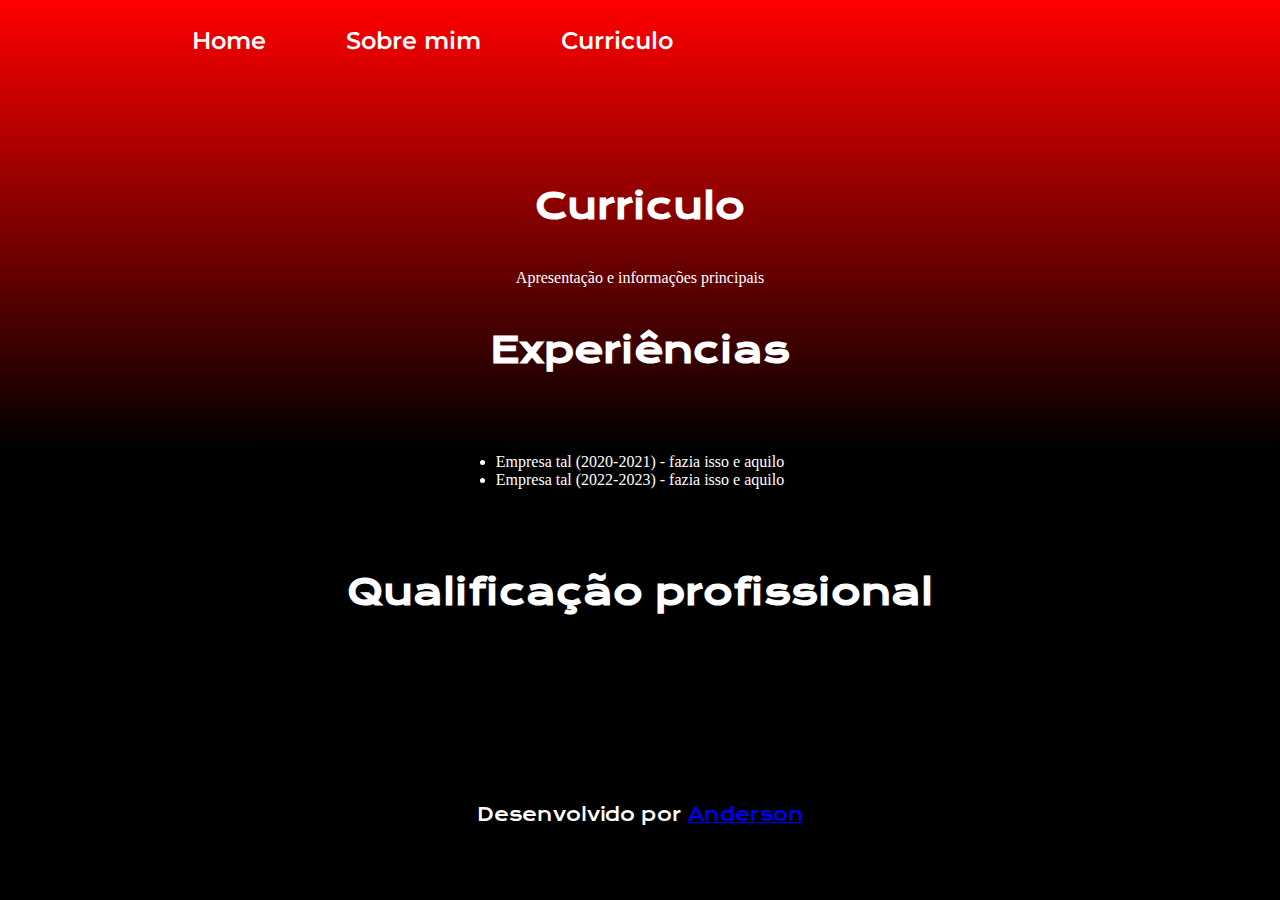
==== Portfolio/curriculo.html @ b8d105f4 "Add files via upload" ====
<!DOCTYPE html>
<html lang="pt-br">
<head>
    <meta charset="UTF-8">
    <meta name="viewport" content="width=device-width, initial-scale=1.0">
    <title>Sobre mim</title>
    <link rel="stylesheet" href="./style/style.css">
</head>
<body>
    <header class="cabecalho">

        <nav class="cabecalho-menu">
           
            <a class="cabecalho-menu-links" 
            href="index.html">Home</a>

            <a class="cabecalho-menu-links" 
            href="sobremim.html">Sobre mim</a>


            <a class="cabecalho-menu-links" 
            href="curriculo.html">Curriculo</a>

        </nav></header>

        <main class="conteudo">
            <section class="apresentacao-conteudo">
            <h1 class="apresentacao-conteudo-titulo">Curriculo</h1>
            <p class="apresentacao-conteudo-texto">Apresentação e informações principais</p>
            <h2 class="apresentacao-conteudo-titulo">Experiências</h2>
            <p class="apresentacao-conteudo-texto">
            <ul class="apresentacao-conteudo-texto">
                <li>Empresa tal (2020-2021) - fazia isso e aquilo</li>
                <li>Empresa tal (2022-2023) - fazia isso e aquilo</li>
            </ul>
        </p>
        <h2 class="apresentacao-conteudo-titulo">Qualificação profissional</H2>
        <div></div>
            </section>

        </main>
    
        <footer class="rodape">
            <p>Desenvolvido por <a href="https://github.com/andersonrodrigues1803">Anderson</a></p>
        </footer>
</body>
</html>
---- Portfolio/style/style.css ----
/* Importa duas fontes do Google Fonts: Krona One e Montserrsat */
@import url('https://fonts.googleapis.com/css2?family=Krona+One&family=Montserrat&display=swap');

/* Define estilos para todos os elementos, zerando margens e preenchimentos */
* {
    margin: 0;
    padding: 0;
}

/* Estilos para o elemento <body> */
body {
    /* Define a altura do corpo como 100% da altura visível da janela (viewport) */
    height: 100vh;

    /* Cria um gradiente de cores de cima para baixo como plano de fundo */
    background: linear-gradient(to bottom, #ff0000, #000000, #000000);

    /* Define o tamanho de fundo para cobrir toda a área disponível */
    background-size: cover;

    /* Impede a repetição do plano de fundo ao longo dos eixos */
    background-repeat: no-repeat;

    /* Fixa o plano de fundo para que ele não role com o conteúdo da página */
    background-attachment: fixed;

    /* Remove margens para o corpo */
    margin: 0;

    /* Define a cor do texto dentro do corpo como branco */
    color: rgb(255, 255, 255);
}


/* Define a cor do texto para elementos com a classe .titulo-destaque como d38b06 (laranja) */
.titulo-destaque {
    color: #ff062f;
}

/* Estilos para elementos com a classe .conteudo */
.conteudo {
    /* Define a altura do elemento como automática (ajustada ao conteúdo) */
    height: auto;

    /* Define a direção dos elementos filhos como coluna (de cima para baixo) */
    flex-direction: column;

    /* Define uma margem ao redor do elemento de 10% */
    margin: 10%;

    /* Transforma o elemento em um contêiner flexível */
    display: flex;

    /* Alinha os itens verticalmente no centro do contêiner */
    align-items: center;

    /* Distribui o espaço restante entre os itens horizontalmente */
    justify-content: space-between;
}

/* Estilos para elementos com a classe .apresentacao-conteudo */
.apresentacao-conteudo {
    /* Define a largura do elemento como 615px */
    width: 615px;

    /* Transforma o elemento em um contêiner flexível com direção de coluna */
    display: flex;
    flex-direction: column;

    /* Centraliza verticalmente os elementos dentro do contêiner */
    justify-content: center;

    /* Centraliza horizontalmente os elementos dentro do contêiner */
    align-items: center;

    /* Centraliza o alinhamento do texto dentro do contêiner */
    text-align: center;

    /* Define a altura do elemento como automática (ajustada ao conteúdo) */
    height: auto;

    /* Define o espaçamento entre os elementos filhos como 40px */
    gap: 40px;

    /* Define a ordem do elemento como 2 na ordem de exibição */
    order: 2;
}

/* Estilos para elementos com a classe .apresentacao-conteudo-titulo */
.apresentacao-conteudo-titulo {
    /* Define o tamanho da fonte como 36px */
    font-size: 36px;

    /* Define a família de fontes como 'Krona One' com fallback para sans-serif */
    font-family: 'Krona One', sans-serif;

    /* Alinha o texto justificado */
    text-align: justify;
}

/* Estilos para elementos com a classe .apresentacao-conteudo-paragrafo */
.apresentacao-conteudo-paragrafo {
    /* Define o tamanho da fonte como 24px */
    font-size: 24px;

    /* Define a família de fontes como 'Montserrat' com fallback para sans-serif */
    font-family: 'Montserrat', sans-serif;

    /* Alinha o texto justificado */
    text-align: justify;
}


/* Iniciando estilização da ancora1 (botao1) */

/* Estilos para elementos com a classe .apresentacao-links */
.apresentacao-links {
    /* Define a largura do elemento como 500px */
    width: 500px;

    /* Transforma o elemento em um contêiner flexível com direção de coluna */
    display: flex;
    flex-direction: column;

    /* Centraliza horizontalmente os elementos dentro do contêiner */
    align-items: center;

    /* Define o espaçamento entre os elementos filhos como 20px */
    gap: 20px;
}
.apresentacao-links-conteudo {
    font-family: 'Krona One', sans-serif;
    font-weight: 400;
    font-size: 24px;
}

.imagem {
        max-width: 32%;
        width: auto;
        /* Define a altura do elemento como 650px */
    height: 650px;

    /* Alinha o conteúdo ao centro horizontalmente */
    text-align: center;

    /* Alinha os itens verticalmente ao centro */
    align-items: center;

    /* Adiciona curvatura nos cantos do elemento */
    border-radius: 10px;

    /* Adiciona uma sombra suave ao elemento */
    box-shadow: 0px 0px 20px rgba(0, 0, 0, 0.8);

    /* Adiciona uma transição suave à escala do elemento */
    transition: transform 0.3s ease-in-out;

    /* Define a posição como relativa para uso de posicionamento absoluto */
    position: relative;

    /* Define o overflow como escondido para recortar conteúdo extra */
    overflow: hidden;

    /* Define a ordem do elemento como 1 na ordem de exibição */
    order: 1;

    /* Adiciona margem inferior de 80px */
    margin-bottom: 80px;
}

.image-with-border {
        border: 2px solid #000; /* Altere a largura da borda e a cor conforme necessário */
        padding: 10px; /* Opcional: para dar um espaçamento interno à imagem */ }

        .center-content {

        
                display: flex;
                justify-content: center;
                align-items: center;
                height: 100vh; /* Define a altura da área central */}
                .center-text {
                        text-align: center;
                        position: absolute;
                        top: 50%;
                        left: 50%;
                        transform: translate(-50%, -50%);
                      }

                      /* Elemento <i> dentro de elementos com a classe .botao1 */
                      
                      
    /* Estilos para elementos com a classe .botao1 */
.botao1 {
    /* Define a cor de fundo como preto */
    background-color: #000;

    /* Define a cor do texto como laranja */
    color: #ff5500;

    /* Define a largura do elemento como 500px */
    width: 500px;

    /* Define a altura do elemento como 80px */
    height: 80px;

    /* Alinha o texto ao centro horizontalmente */
    text-align: center;

    /* Alinha os itens verticalmente ao centro */
    align-items: center;

    /* Adiciona uma borda de 2px sólida laranja */
    border: 2px solid #ff5500;

    /* Define um raio de borda de 50px para criar um botão circular */
    border-radius: 50px;

    /* Define o tamanho da fonte como 36px */
    font-size: 36px;

    /* Adiciona preenchimento de 15px vertical e 0 horizontal */
    padding: 15px 0;

    /* Remove a decoração de texto (sublinhado) */
    text-decoration: none;

    /* Define a família de fontes como 'Rock Salt' com fallback para cursive */
    font-family: 'Rock Salt', cursive;

    /* Define um espaçamento entre as letras */
    letter-spacing: 2px;

    /* Transforma o texto em letras maiúsculas */
    text-transform: uppercase;

    /* Define a posição como relativa para uso de posicionamento absoluto */
    position: relative;

    /* Define o overflow como escondido para recortar conteúdo extra */
    overflow: hidden;
}


/* Pseudo-elemento ::before para elementos com a classe .botao1 */
.botao1::before {
    /* Adiciona um conteúdo vazio ao pseudo-elemento */
    content: "";

    /* Define a posição como absoluta para posicionamento personalizado */
    position: absolute;

    /* Define a posição superior do pseudo-elemento como 0 */
    top: 0;

    /* Define a posição esquerda do pseudo-elemento como -100% (fora da tela) */
    left: -100%;

    /* Define a largura do pseudo-elemento como 100% */
    width: 100%;

    /* Define a altura do pseudo-elemento como 100% */
    height: 100%;

    /* Cria um gradiente linear de 45 graus para o fundo do pseudo-elemento */
    background: linear-gradient(45deg, transparent, #ff5500);

    /* Adiciona uma transição suave de 0.5 segundos */
    transition: 0.5s;
}

/* Pseudo-elemento ::before ao passar o mouse sobre elementos com a classe .botao1 */
.botao1:hover::before {
    /* Move o pseudo-elemento completamente para a direita */
    left: 100%;
}

/* Elemento <i> dentro de elementos com a classe .botao1 */
.botao1 i {
    /* Define a posição como absoluta para posicionamento personalizado */
    position: absolute;

    /* Centraliza horizontalmente na metade do elemento pai */
    left: 50%;

    /* Centraliza verticalmente na metade do elemento pai */
    top: 50%;

    /* Move o elemento <i> 50% para a esquerda e 50% para cima */
    transform: translate(-50%, -50%);

    /* Define o tamanho da fonte como 60px */
    font-size: 60px;
}
    
    .botao3 {
        background-color: #000;
        align-items: center;
        color: #333; /* Cor padrão do GitHub */
        width: 500px;   
        height: 80px; 
        display: flex;
        align-items: center;
        justify-content: center;
        border: 2px solid #333;
        border-radius: 50px;
        font-size: 24px;
        padding: 15px 0;
        text-decoration: none;
        font-family: 'Rock Salt', cursive;
        letter-spacing: 2px;
        text-transform: uppercase;
        position: relative;
        overflow: hidden;
    }
    
    .botao3::before {
        content: "";
        position: absolute;
        top: 0;
        left: -100%;
        width: 100%;
        height: 100%;
        background: linear-gradient(45deg, transparent, #333);
        transition: 0.5s;
    }
    
    .botao3:hover::before {
        left: 100%;
    }
    
    .botao3 i {
        position: absolute;
        font-size: 60px;
        left: 50%;
        top: 50%;
        transform: translate(-50%, -50%);
    }
    
    /* fim da estilização ancora3(botao3) */
    
    /* inicio estilização ancora4(botao4) */
    
    .botao4 {
        background-color: #000;
        align-items: center;
        color: #25D366; /* Cor padrão do WhatsApp */
        width: 500px;   
        height: 80px; 
        display: flex;
        align-items: center;
        justify-content: center;
        border: 2px solid#25D366;
        border-radius: 50px;
        font-size: 24px;
        padding: 15px 0;
        text-decoration: none;
        font-family: 'Rock Salt', cursive;
        letter-spacing: 2px;
        text-transform: uppercase;
        position: relative;
        overflow: hidden;
    }
    
    .botao4::before {
        content: "";
        position: absolute;
        top: 0;
        left: -100%;
        width: 100%;
        height: 100%;
        background: linear-gradient(45deg, transparent, #25D366);
        transition: 0.5s;
    }
    
    .botao4:hover::before {
        left: 100%;
    }
    
    .botao4 i {
        position: absolute;
        font-size: 60px;
        left: 50%;
        top: 50%;
        transform: translate(-50%, -50%);
    }
    
    /* fim estilização ancora4(botao4) */
    
    /* inicio estilização ancora5(botao5) */
    
    .botao5 {
        background-color: #000;
        align-items: center;
        color: #b61ca9; /* Cor padrão do Instagram */
        width: 500px;   
        height: 80px; 
        display: flex;
        align-items: center;
        justify-content: center;
        border: 2px solid#b61ca9;
        border-radius: 50px;
        font-size: 24px;
        padding: 15px 0;
        text-decoration: none;
        font-family: 'Rock Salt', cursive;
        letter-spacing: 2px;
        text-transform: uppercase;
        position: relative;
        overflow: hidden;
    }
    
    .botao5::before {
        content: "";
        position: absolute;
        top: 0;
        left: -100%;
        width: 100%;
        height: 100%;
        background: linear-gradient(45deg, transparent, #2a0887);
        transition: 0.5s;
    }
    
    .botao5:hover::before {
        left: 100%;
    }
    
    .botao5 i {
        position: absolute;
        font-size: 60px;
        left: 50%;
        top: 50%;
        transform: translate(-50%, -50%);
    }
    
    /* fim estilização ancora5(botao5) */
    
    /* inicio estilização imagem */
    
    /* Estilos para elementos com a classe .imagem */

    .rodape {
        color: white;
        background-color: #;
        display: flex;
        align-items: center;
        justify-content: center;
        text-align: center;
        font-family: 'Krona One', sans-serif;
        font-size: 18px;
        font-weight: 400;
        padding: 20px;
    }

    .rodape a:hover {
        color: #00ccff;
    }

    .cabecalho {
        padding: 2% 0% 0% 15%;
    }

    .cabecalho-menu {
     display: flex;
     gap: 80px;
    }

    .cabecalho-menu-links {
        font-family: 'Montserrat', sans-serif;
        font-size: 24px;
        font-weight: 600;
        color: white;
        text-decoration: none;
    }
    .imagem:hover {
        /* Aumenta a escala do elemento em 10% */
        transform: scale(1.1);
    }
    .imagem img {
        /* Faz a imagem se ajustar mantendo a proporção */
        object-fit: cover;
    
        /* Torna a imagem um elemento de bloco */
        display: block;
    
        /* Define a largura e a altura como 100% para preencher o elemento pai */
        width: 100%;
        height: 100%;
    }
    
    /* Pseudo-elementos ::before e ::after para elementos com a classe .imagem */
    .imagem::before,
    .imagem::after {
        /* Adiciona um conteúdo vazio aos pseudo-elementos */
        content: "";
    
        /* Define a posição como absoluta para posicionamento personalizado */
        position: absolute;
    
        /* Define a largura e a altura dos pseudo-elementos como 10px */
        width: 10px;
        height: 10px;
    
        /* Adiciona uma borda de 2px sólida laranja aos pseudo-elementos */
        border: 2px solid #ff5500;
    
        /* Define o fundo dos pseudo-elementos como transparente */
        background-color: transparent;
    }
    
    /* Pseudo-elemento ::before ao canto superior esquerdo do elemento com a classe .imagem */
    .imagem::before {
        /* Posiciona o pseudo-elemento no canto superior esquerdo */
        top: 0;
        left: 0;
    
        /* Adiciona curvatura de borda no canto superior esquerdo */
        border-top-left-radius: 10px;
    
        /* Define as larguras das bordas do pseudo-elemento */
        border-width: 2px 0 0 2px;
    }
    
    /* Pseudo-elemento ::after ao canto inferior direito do elemento com a classe .imagem */
    .imagem::after {
        /* Posiciona o pseudo-elemento no canto inferior direito */
        bottom: 0;
        right: 0;
    
        /* Adiciona curvatura de borda no canto inferior direito */
        border-bottom-right-radius: 10px;
    
        /* Define as larguras das bordas do pseudo-elemento */
        border-width: 0 2px 2px 0;
    }
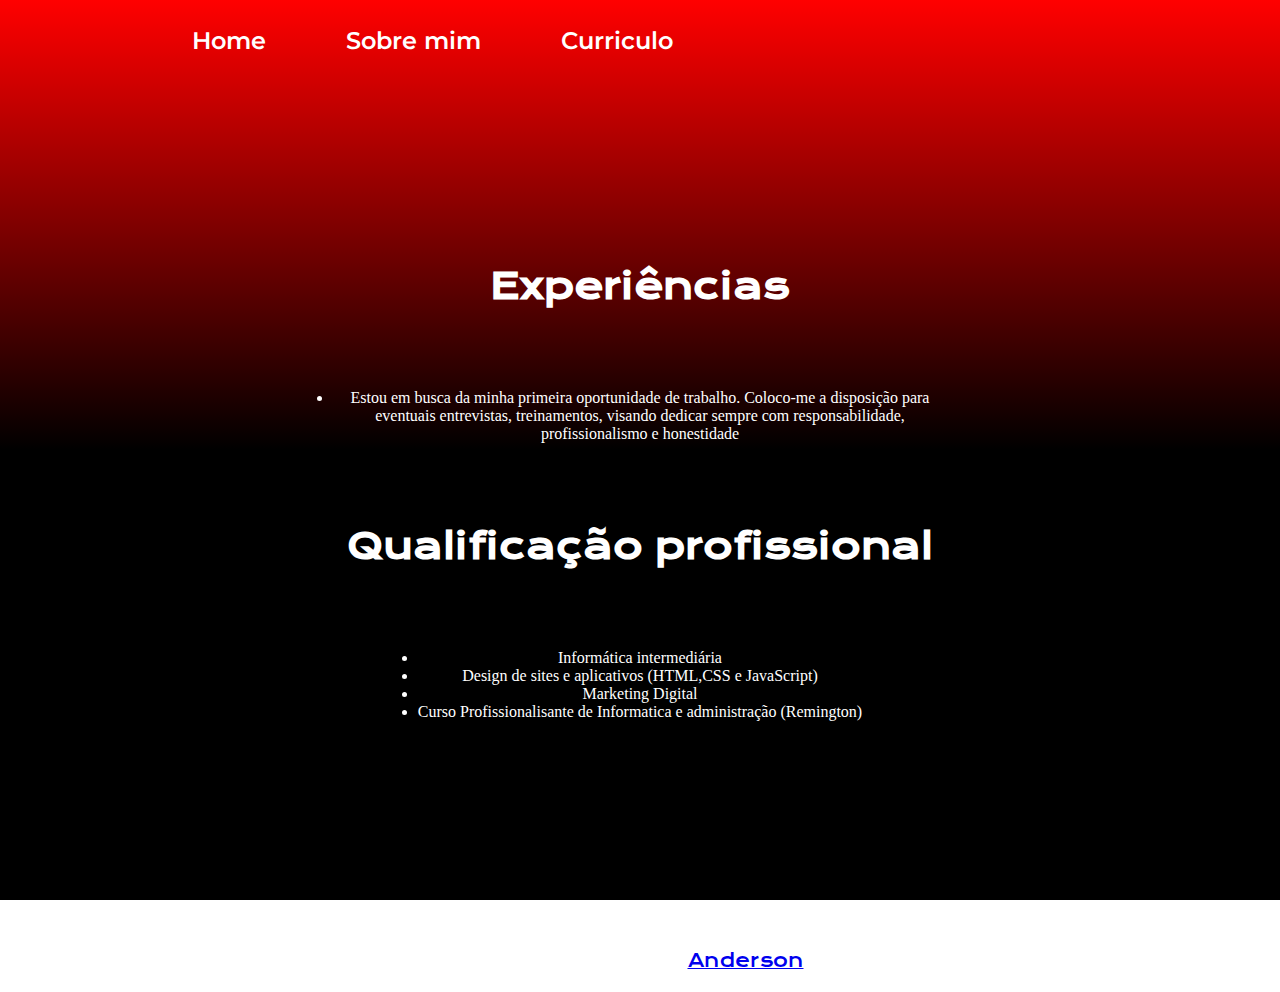
==== commit 21abb145: "Add files via upload" ====
--- a/Portfolio/curriculo.html
+++ b/Portfolio/curriculo.html
@@ -25,16 +25,28 @@
 
         <main class="conteudo">
             <section class="apresentacao-conteudo">
-            <h1 class="apresentacao-conteudo-titulo">Curriculo</h1>
-            <p class="apresentacao-conteudo-texto">Apresentação e informações principais</p>
+            <h1 class="apresentacao-conteudo-titulo"></h1>
+            <p class="apresentacao-conteudo-texto"></p>
             <h2 class="apresentacao-conteudo-titulo">Experiências</h2>
             <p class="apresentacao-conteudo-texto">
             <ul class="apresentacao-conteudo-texto">
-                <li>Empresa tal (2020-2021) - fazia isso e aquilo</li>
-                <li>Empresa tal (2022-2023) - fazia isso e aquilo</li>
+                <li>Estou em busca da minha primeira oportunidade de trabalho. Coloco-me a disposição para eventuais entrevistas, treinamentos, visando dedicar sempre com responsabilidade, profissionalismo e honestidade</li>
+                
             </ul>
         </p>
         <h2 class="apresentacao-conteudo-titulo">Qualificação profissional</H2>
+            <p class="apresentacao-conteudo-texto">
+                <ul class="apresentação-conteudo-texto">
+                    <li> Informática intermediária
+                    </li>
+                    
+                    <li> Design de sites e aplicativos (HTML,CSS e JavaScript)</li>
+
+                    <li>Marketing Digital</li>
+
+                    <li>Curso Profissionalisante de Informatica e administração (Remington)</li>
+                </ul>
+            </p>
         <div></div>
             </section>
 
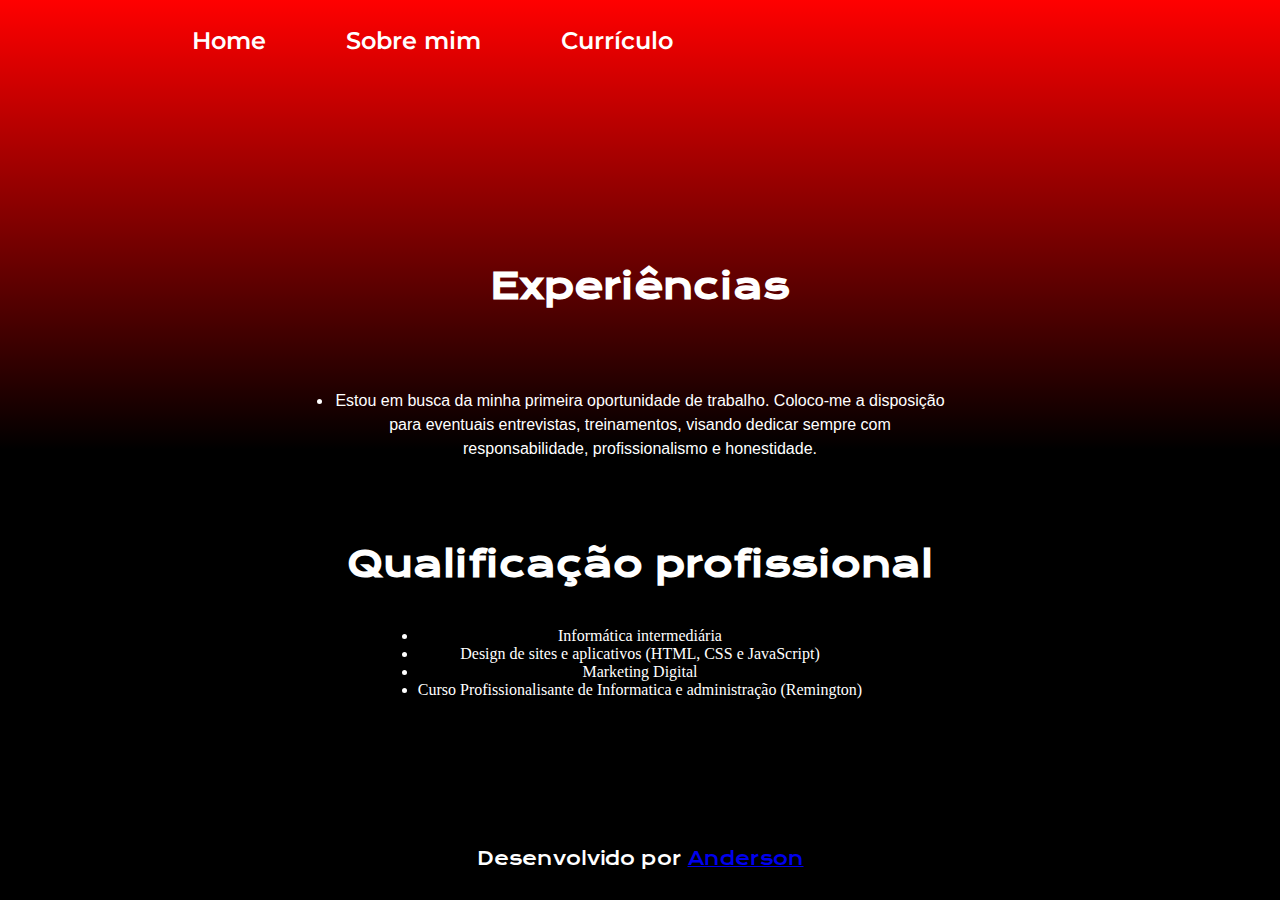
==== commit 06a93a0f: "Add files via upload" ====
--- a/Portfolio/curriculo.html
+++ b/Portfolio/curriculo.html
@@ -19,7 +19,7 @@
 
 
             <a class="cabecalho-menu-links" 
-            href="curriculo.html">Curriculo</a>
+            href="curriculo.html">Currículo</a>
 
         </nav></header>
 
@@ -30,24 +30,20 @@
             <h2 class="apresentacao-conteudo-titulo">Experiências</h2>
             <p class="apresentacao-conteudo-texto">
             <ul class="apresentacao-conteudo-texto">
-                <li>Estou em busca da minha primeira oportunidade de trabalho. Coloco-me a disposição para eventuais entrevistas, treinamentos, visando dedicar sempre com responsabilidade, profissionalismo e honestidade</li>
+                <li>Estou em busca da minha primeira oportunidade de trabalho. Coloco-me a disposição para eventuais entrevistas, treinamentos, visando dedicar sempre com responsabilidade, profissionalismo e honestidade.</li>
                 
             </ul>
         </p>
-        <h2 class="apresentacao-conteudo-titulo">Qualificação profissional</H2>
-            <p class="apresentacao-conteudo-texto">
-                <ul class="apresentação-conteudo-texto">
-                    <li> Informática intermediária
-                    </li>
-                    
-                    <li> Design de sites e aplicativos (HTML,CSS e JavaScript)</li>
-
-                    <li>Marketing Digital</li>
-
-                    <li>Curso Profissionalisante de Informatica e administração (Remington)</li>
-                </ul>
-            </p>
-        <div></div>
+        <h2 class="apresentacao-conteudo-titulo">Qualificação profissional</h2>
+        <div class="apresentacao-conteudo-texto3">
+            <ul>
+                <li>Informática intermediária</li>
+                <li>Design de sites e aplicativos (HTML, CSS e JavaScript)</li>
+                <li>Marketing Digital</li>
+                <li>Curso Profissionalisante de Informatica e administração (Remington)</li>
+            </ul>
+        </div>
+        
             </section>
 
         </main>
--- a/Portfolio/style/style.css
+++ b/Portfolio/style/style.css
@@ -98,6 +98,16 @@
     text-align: justify;
 }
 
+    .apresentacao-conteudo-texto {
+        font-family: 'Roboto', sans-serif; /* Escolha uma fonte que você gosta */
+        font-size: 16px; /* Tamanho de fonte legível */
+        color: #ffffff; /* Cor do texto (preto escuro) */
+        line-height: 1.5; /* Espaçamento entre linhas para melhor legibilidade */
+        /* Outros estilos de texto, como negrito ou itálico, podem ser adicionados aqui */
+    }
+
+    
+
 /* Estilos para elementos com a classe .apresentacao-conteudo-paragrafo */
 .apresentacao-conteudo-paragrafo {
     /* Define o tamanho da fonte como 24px */
@@ -127,6 +137,8 @@
 
     /* Define o espaçamento entre os elementos filhos como 20px */
     gap: 20px;
+
+
 }
 .apresentacao-links-conteudo {
     font-family: 'Krona One', sans-serif;
@@ -453,7 +465,7 @@
     }
 
     .rodape a:hover {
-        color: #00ccff;
+        color:#ff0000
     }
 
     .cabecalho {
